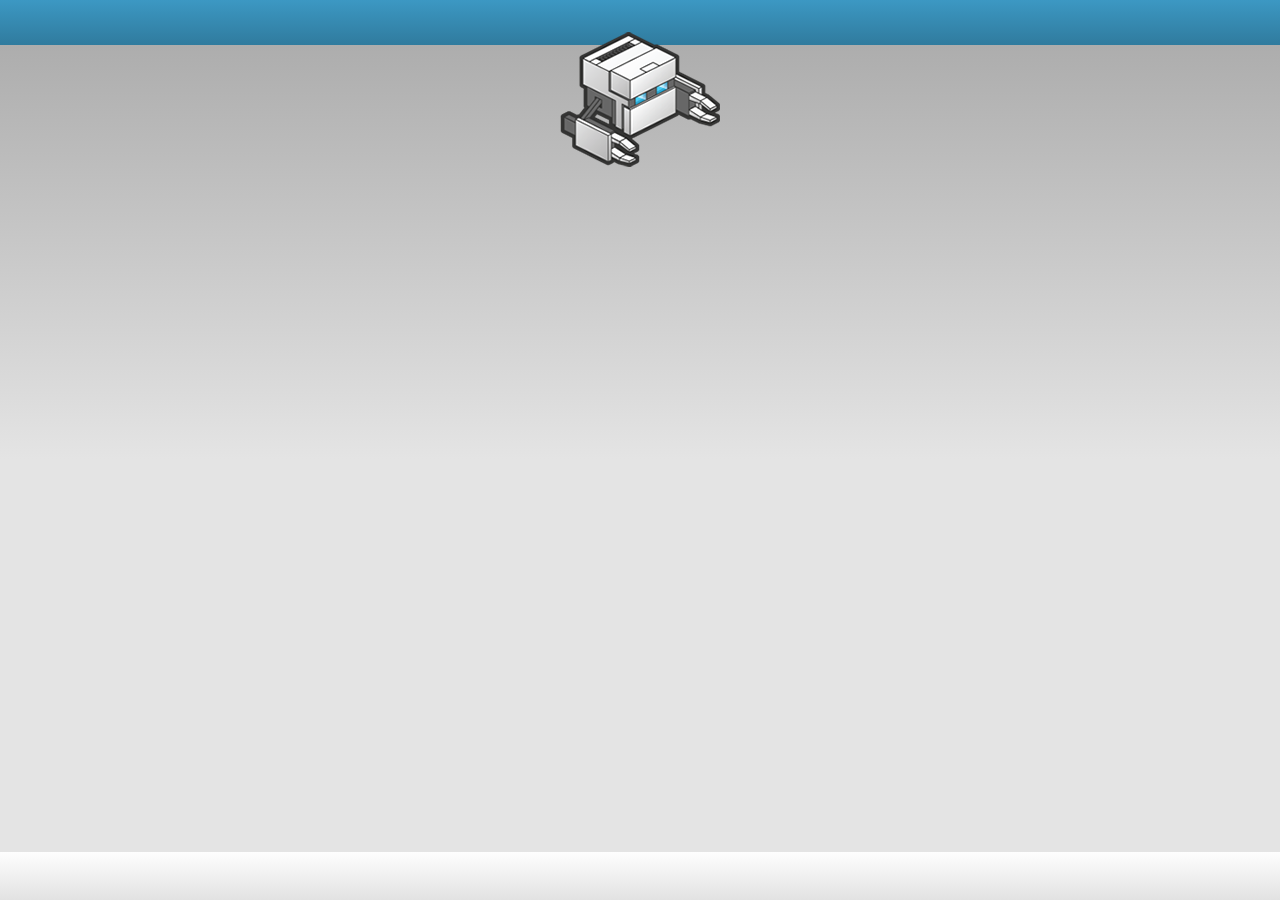
==== lista.html @ 53eb5446 "lista1" ====
<!DOCTYPE html>
<html>
<head>
<meta http-equiv="Content-Type" content="text/html; charset=utf-8">
<meta name="viewport" content="width=device-width, initial-scale=1.0, user-scalable=0, minimum-scale=1.0, maximum-scale=1.0">
<meta name="apple-mobile-web-app-capable" content="yes">
<meta name="apple-mobile-web-app-status-bar-style" content="black">
<title>Demo Iscroll con Refresco</title>

<script type="text/javascript" src="js/cordova.js"></script>
<script type="text/javascript" src="js/iscroll.js"></script>
<script type="text/javascript" src="js/index.js"></script>

<link rel="stylesheet" href="css/index.css">

</head>
<body>

<div id="header"><img id="logo" src="img/logo.png"/></div>

<div id="wrapper">
	<div id="scroller">
		<div id="pullDown">
			<span class="pullDownIcon"></span><span class="pullDownLabel">Arrastra hacia abajo...</span>
		</div>
		<ul id="thelist">
			<li>Fila 1</li>
			<li>Fila 2</li>
			<li>Fila 3</li>
			<li>Fila 4</li>
			<li>Fila 5</li>
			<li>Fila 6</li>
			<li>Fila 7</li>
			<li>Fila 8</li>
			<li>Fila 9</li>
			<li>Fila 10</li>
			<li>Fila 11</li>
			<li>Fila 12</li>
			<li>Fila 13</li>
			<li>Fila 14</li>
			<li>Fila 15</li>
			<li>Fila 16</li>
			<li>Fila 17</li>
			<li>Fila 18</li>
			<li>Fila 19</li>
			<li>Fila 20</li>
			<li>Fila 21</li>
			<li>Fila 22</li>
			<li>Fila 23</li>
			<li>Fila 24</li>
			<li>Fila 25</li>
			<li>Fila 26</li>
			<li>Fila 27</li>
			<li>Fila 28</li>
			<li>Fila 29</li>
			<li>Fila 30</li>
			<li>Fila 31</li>
			<li>Fila 32</li>
			<li>Fila 33</li>
			<li>Fila 34</li>
			<li>Fila 35</li>
			<li>Fila 36</li>
			<li>Fila 37</li>
			<li>Fila 38</li>
			<li>Fila 39</li>
			<li>Fila 40</li>
		</ul>
		<div id="pullUp">
			<span class="pullUpIcon"></span><span class="pullUpLabel">Arrastra hacia arriba...</span>
		</div>
	</div>
</div>

<div id="footer"></div>

</body>
</html>
---- css/index.css ----
/*
 * Licensed to the Apache Software Foundation (ASF) under one
 * or more contributor license agreements.  See the NOTICE file
 * distributed with this work for additional information
 * regarding copyright ownership.  The ASF licenses this file
 * to you under the Apache License, Version 2.0 (the
 * "License"); you may not use this file except in compliance
 * with the License.  You may obtain a copy of the License at
 *
 * http://www.apache.org/licenses/LICENSE-2.0
 *
 * Unless required by applicable law or agreed to in writing,
 * software distributed under the License is distributed on an
 * "AS IS" BASIS, WITHOUT WARRANTIES OR CONDITIONS OF ANY
 * KIND, either express or implied.  See the License for the
 * specific language governing permissions and limitations
 * under the License.
 */
* {
    -webkit-tap-highlight-color: rgba(0,0,0,0); /* make transparent link selection, adjust last value opacity 0 to 1.0 */
}

body {
    -webkit-touch-callout: none;                /* prevent callout to copy image, etc when tap to hold */
    -webkit-text-size-adjust: none;             /* prevent webkit from resizing text to fit */
    -webkit-user-select: none;                  /* prevent copy paste, to allow, change 'none' to 'text' */
    background-color:#E4E4E4;
    background-image:linear-gradient(top, #A7A7A7 0%, #E4E4E4 51%);
    background-image:-webkit-linear-gradient(top, #A7A7A7 0%, #E4E4E4 51%);
    background-image:-ms-linear-gradient(top, #A7A7A7 0%, #E4E4E4 51%);
    background-image:-webkit-gradient(
        linear,
        left top,
        left bottom,
        color-stop(0, #A7A7A7),
        color-stop(0.51, #E4E4E4)
    );
    background-attachment:fixed;
    font-family:'HelveticaNeue-Light', 'HelveticaNeue', Helvetica, Arial, sans-serif;
    font-size:20px;
    height:100%;
    margin:0px;
    padding:0px;
    text-transform:uppercase;
    width:100%;
}

/* Portrait layout (default) */
.app {
    background:url(../img/logo.png) no-repeat center top; /* 170px x 200px */
    position:absolute;             /* position in the center of the screen */
    left:50%;
    top:50%;
    height:50px;                   /* text area height */
    width:325px;                   /* text area width */
    text-align:center;
    padding:180px 0px 0px 0px;     /* image height is 200px (bottom 20px are overlapped with text) */
    margin:-115px 0px 0px -112px;  /* offset vertical: half of image height and text area height */
                                   /* offset horizontal: half of text area width */
}

/* Landscape layout (with min-width) */
@media screen and (min-aspect-ratio: 1/1) and (min-width:400px) {
    .app {
        background-position:left center;
        padding:75px 0px 75px 170px;  /* padding-top + padding-bottom + text area = image height */
        margin:-90px 0px 0px -198px;  /* offset vertical: half of image height */
                                      /* offset horizontal: half of image width and text area width */
    }
}

h1 {
    font-size:30px;
    font-weight:normal;
    margin:0px;
    overflow:visible;
    padding:0px;
    text-align:center;
}

.event {
    border-radius:4px;
    -webkit-border-radius:4px;
    color:#FFFFFF;
    font-size:20px;
    margin:0px 30px;
    padding:2px 0px;
}

.event.listening {
    background-color:#333333;
    display:block;
}

.event.received {
    background-color:#4B946A;
    display:none;
}

@keyframes fade {
    from { opacity: 1.0; }
    50% { opacity: 0.4; }
    to { opacity: 1.0; }
}
 
@-webkit-keyframes fade {
    from { opacity: 1.0; }
    50% { opacity: 0.4; }
    to { opacity: 1.0; }
}
 
.blink {
    animation:fade 3000ms infinite;
    -webkit-animation:fade 3000ms infinite;
}
#header {
	position:absolute;
	top:0; left:0;
	width:100%;
	height:45px;
	line-height:45px;
	background: rgba(60,152,195,1);
	background: -moz-linear-gradient(top, rgba(60,152,195,1) 0%, rgba(48,123,158,1) 100%);
	background: -webkit-gradient(left top, left bottom, color-stop(0%, rgba(60,152,195,1)), color-stop(100%, rgba(48,123,158,1)));
	background: -webkit-linear-gradient(top, rgba(60,152,195,1) 0%, rgba(48,123,158,1) 100%);
	background: -o-linear-gradient(top, rgba(60,152,195,1) 0%, rgba(48,123,158,1) 100%);
	background: -ms-linear-gradient(top, rgba(60,152,195,1) 0%, rgba(48,123,158,1) 100%);
	background: linear-gradient(to bottom, rgba(60,152,195,1) 0%, rgba(48,123,158,1) 100%);
	filter: progid:DXImageTransform.Microsoft.gradient( startColorstr='#3c98c3', endColorstr='#307b9e', GradientType=0 );
	padding:0;
	color:#eee;
	font-size:20px;
	text-align:center
}

#footer {
	position:absolute;
	bottom:0; left:0;
	width:100%;
	height:48px;
	background: rgba(254,254,254,1);
	background: -moz-linear-gradient(top, rgba(254,254,254,1) 0%, rgba(226,226,226,1) 100%);
	background: -webkit-gradient(left top, left bottom, color-stop(0%, rgba(254,254,254,1)), color-stop(100%, rgba(226,226,226,1)));
	background: -webkit-linear-gradient(top, rgba(254,254,254,1) 0%, rgba(226,226,226,1) 100%);
	background: -o-linear-gradient(top, rgba(254,254,254,1) 0%, rgba(226,226,226,1) 100%);
	background: -ms-linear-gradient(top, rgba(254,254,254,1) 0%, rgba(226,226,226,1) 100%);
	background: linear-gradient(to bottom, rgba(254,254,254,1) 0%, rgba(226,226,226,1) 100%);
	filter: progid:DXImageTransform.Microsoft.gradient( startColorstr='#fefefe', endColorstr='#e2e2e2', GradientType=0 );
	padding:0
}

#wrapper {
	position:absolute; z-index:1;
	top:45px; bottom:48px; left:-9999px;
	width:100%;
	background:#aaa;
	background-image:url('../img/fondo.jpg');
	overflow:auto
}

#scroller {
	position:absolute; z-index:1;
/*	-webkit-touch-callout:none;*/
	-webkit-tap-highlight-color:rgba(0,0,0,0);
	width:100%;
	padding:0
}

#scroller ul {
	list-style:none;
	padding:0;
	margin:0;
	width:100%;
	text-align:left
}

#scroller li {
	padding:0 10px;
	height:40px;
	line-height:40px;
	border-bottom:1px solid #ccc;
	border-top:1px solid #fff;
	background-color:#fafafa;
	font-size:14px
}

#myFrame {
	position:absolute;
	top:0; 
	left:0
}

#pullDown, #pullUp {
	background:#fff;
	height:40px;
	line-height:40px;
	padding:5px 10px;
	border-bottom:1px solid #ccc;
	font-weight:bold;
	font-size:14px;
	color:#888
}

#pullDown .pullDownIcon, #pullUp .pullUpIcon  {
	display:block; float:left;
	width:40px; height:40px;
	background:url(../img/pull-icon@2x.png) 0 0 no-repeat;
	-webkit-background-size:40px 80px; background-size:40px 80px;
	-webkit-transition-property:-webkit-transform;
	-webkit-transition-duration:250ms
}

#pullDown .pullDownIcon {
	-webkit-transform:rotate(0deg) translateZ(0);
}

#pullUp .pullUpIcon  {
	-webkit-transform:rotate(-180deg) translateZ(0);
}

#pullDown.flip .pullDownIcon {
	-webkit-transform:rotate(-180deg) translateZ(0);
}

#pullUp.flip .pullUpIcon {
	-webkit-transform:rotate(0deg) translateZ(0);
}

#pullDown.loading .pullDownIcon, #pullUp.loading .pullUpIcon {
	background-position:0 100%;
	-webkit-transform:rotate(0deg) translateZ(0);
	-webkit-transition-duration:0ms;
	-webkit-animation-name:loading;
	-webkit-animation-duration:2s;
	-webkit-animation-iteration-count:infinite;
	-webkit-animation-timing-function:linear
}

@-webkit-keyframes loading {
	from { -webkit-transform:rotate(0deg) translateZ(0); }
	to { -webkit-transform:rotate(360deg) translateZ(0); }
}
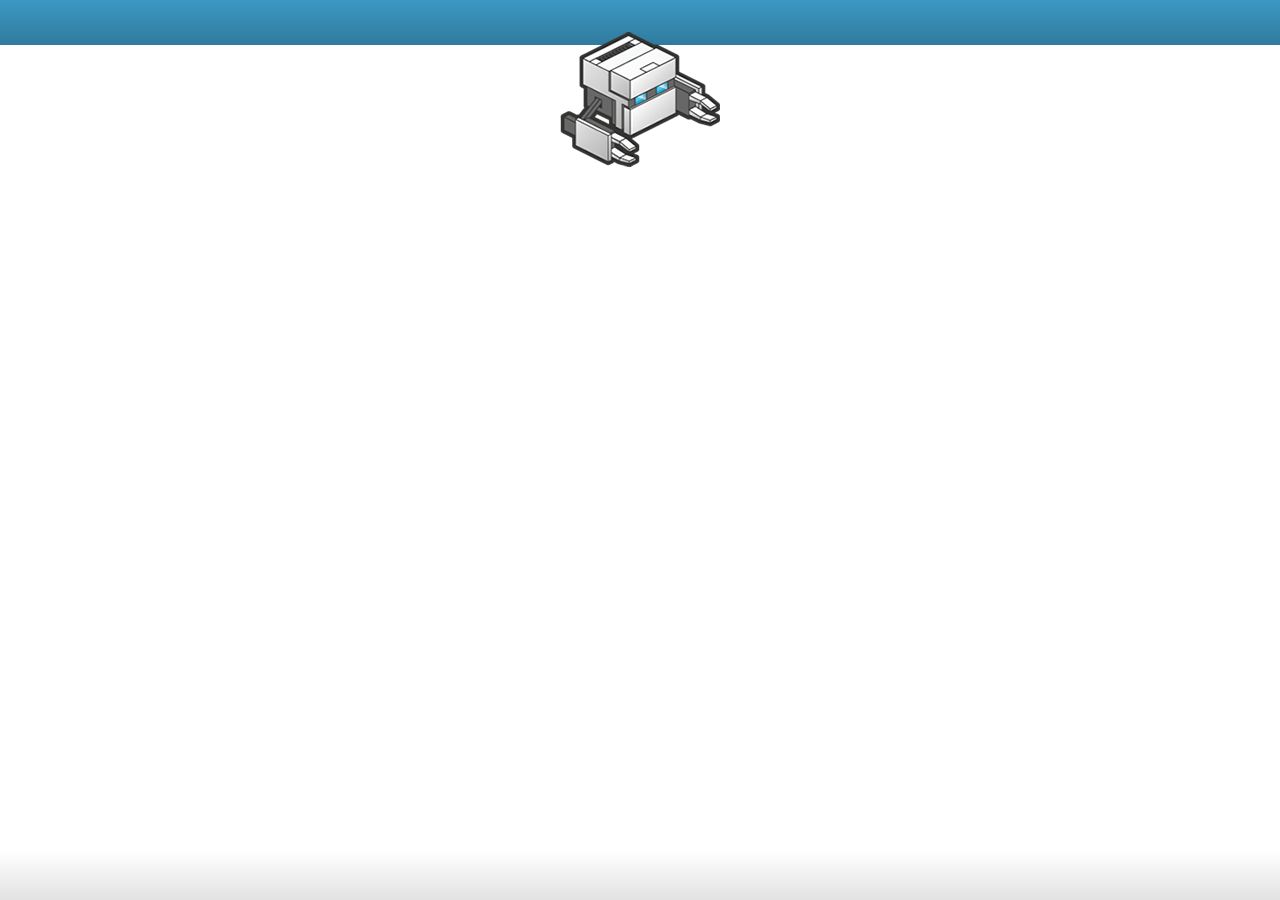
==== commit e687474f: "Problema con Listas" ====
--- a/lista.html
+++ b/lista.html
@@ -7,11 +7,11 @@
 <meta name="apple-mobile-web-app-status-bar-style" content="black">
 <title>Demo Iscroll con Refresco</title>
 
-<script type="text/javascript" src="js/cordova.js"></script>
+<script type="text/javascript" src="cordova.js"></script>
 <script type="text/javascript" src="js/iscroll.js"></script>
-<script type="text/javascript" src="js/index.js"></script>
+<script type="text/javascript" src="js/lista.js"></script>
 
-<link rel="stylesheet" href="css/index.css">
+<link rel="stylesheet" type="text/css" href="css/lista.css" />
 
 </head>
 <body>
@@ -24,7 +24,7 @@
 			<span class="pullDownIcon"></span><span class="pullDownLabel">Arrastra hacia abajo...</span>
 		</div>
 		<ul id="thelist">
-			<li>Fila 1</li>
+			<li><a href="cars.html">Fila 1 </a></li>
 			<li>Fila 2</li>
 			<li>Fila 3</li>
 			<li>Fila 4</li>
--- a/css/lista.css
+++ b/css/lista.css
@@ -0,0 +1,126 @@
+#header {
+	position:absolute;
+	top:0; left:0;
+	width:100%;
+	height:45px;
+	line-height:45px;
+	background: rgba(60,152,195,1);
+	background: -moz-linear-gradient(top, rgba(60,152,195,1) 0%, rgba(48,123,158,1) 100%);
+	background: -webkit-gradient(left top, left bottom, color-stop(0%, rgba(60,152,195,1)), color-stop(100%, rgba(48,123,158,1)));
+	background: -webkit-linear-gradient(top, rgba(60,152,195,1) 0%, rgba(48,123,158,1) 100%);
+	background: -o-linear-gradient(top, rgba(60,152,195,1) 0%, rgba(48,123,158,1) 100%);
+	background: -ms-linear-gradient(top, rgba(60,152,195,1) 0%, rgba(48,123,158,1) 100%);
+	background: linear-gradient(to bottom, rgba(60,152,195,1) 0%, rgba(48,123,158,1) 100%);
+	filter: progid:DXImageTransform.Microsoft.gradient( startColorstr='#3c98c3', endColorstr='#307b9e', GradientType=0 );
+	padding:0;
+	color:#eee;
+	font-size:20px;
+	text-align:center
+}
+
+#footer {
+	position:absolute;
+	bottom:0; left:0;
+	width:100%;
+	height:48px;
+	background: rgba(254,254,254,1);
+	background: -moz-linear-gradient(top, rgba(254,254,254,1) 0%, rgba(226,226,226,1) 100%);
+	background: -webkit-gradient(left top, left bottom, color-stop(0%, rgba(254,254,254,1)), color-stop(100%, rgba(226,226,226,1)));
+	background: -webkit-linear-gradient(top, rgba(254,254,254,1) 0%, rgba(226,226,226,1) 100%);
+	background: -o-linear-gradient(top, rgba(254,254,254,1) 0%, rgba(226,226,226,1) 100%);
+	background: -ms-linear-gradient(top, rgba(254,254,254,1) 0%, rgba(226,226,226,1) 100%);
+	background: linear-gradient(to bottom, rgba(254,254,254,1) 0%, rgba(226,226,226,1) 100%);
+	filter: progid:DXImageTransform.Microsoft.gradient( startColorstr='#fefefe', endColorstr='#e2e2e2', GradientType=0 );
+	padding:0
+}
+
+#wrapper {
+	position:absolute; z-index:1;
+	top:45px; bottom:48px; left:-9999px;
+	width:100%;
+	background:#aaa;
+	background-image:url('../img/fondo.jpg');
+	overflow:auto
+}
+#scroller {
+	position:absolute; z-index:1;
+/*	-webkit-touch-callout:none;*/
+	-webkit-tap-highlight-color:rgba(0,0,0,0);
+	width:100%;
+	padding:0
+}
+
+#scroller ul {
+	list-style:none;
+	padding:0;
+	margin:0;
+	width:100%;
+	text-align:left
+}
+
+#scroller li {
+	padding:0 10px;
+	height:40px;
+	line-height:40px;
+	border-bottom:1px solid #ccc;
+	border-top:1px solid #fff;
+	background-color:#fafafa;
+	font-size:14px
+}
+
+#myFrame {
+	position:absolute;
+	top:0; 
+	left:0
+}
+
+#pullDown, #pullUp {
+	background:#fff;
+	height:40px;
+	line-height:40px;
+	padding:5px 10px;
+	border-bottom:1px solid #ccc;
+	font-weight:bold;
+	font-size:14px;
+	color:#888
+}
+
+#pullDown .pullDownIcon, #pullUp .pullUpIcon  {
+	display:block; float:left;
+	width:40px; height:40px;
+	background:url(../img/pull-icon@2x.png) 0 0 no-repeat;
+	-webkit-background-size:40px 80px; background-size:40px 80px;
+	-webkit-transition-property:-webkit-transform;
+	-webkit-transition-duration:250ms
+}
+
+#pullDown .pullDownIcon {
+	-webkit-transform:rotate(0deg) translateZ(0);
+}
+
+#pullUp .pullUpIcon  {
+	-webkit-transform:rotate(-180deg) translateZ(0);
+}
+
+#pullDown.flip .pullDownIcon {
+	-webkit-transform:rotate(-180deg) translateZ(0);
+}
+
+#pullUp.flip .pullUpIcon {
+	-webkit-transform:rotate(0deg) translateZ(0);
+}
+
+#pullDown.loading .pullDownIcon, #pullUp.loading .pullUpIcon {
+	background-position:0 100%;
+	-webkit-transform:rotate(0deg) translateZ(0);
+	-webkit-transition-duration:0ms;
+	-webkit-animation-name:loading;
+	-webkit-animation-duration:2s;
+	-webkit-animation-iteration-count:infinite;
+	-webkit-animation-timing-function:linear
+}
+
+@-webkit-keyframes loading {
+	from { -webkit-transform:rotate(0deg) translateZ(0); }
+	to { -webkit-transform:rotate(360deg) translateZ(0); }
+}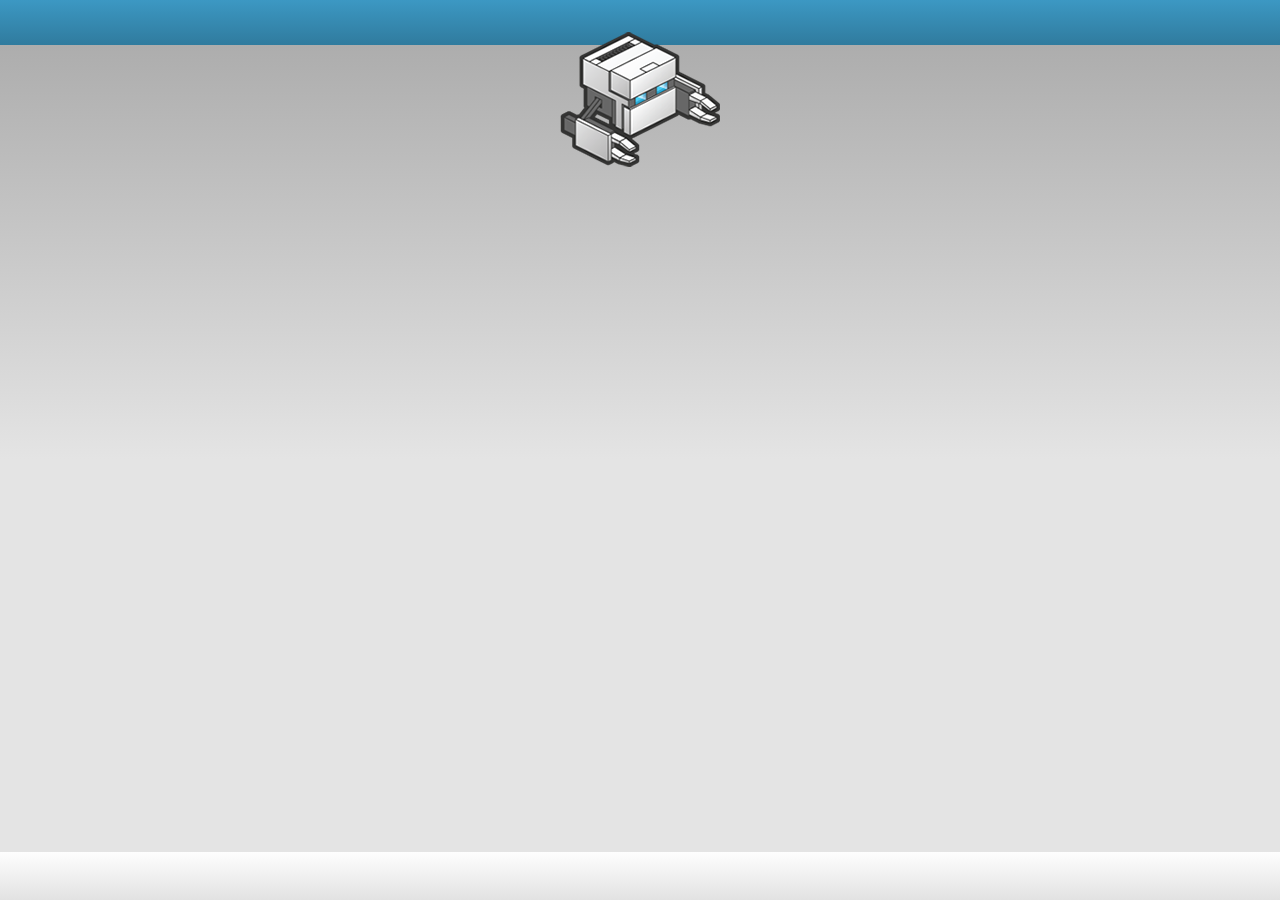
==== commit 943c0146: "sin menu y funciona" ====
--- a/lista.html
+++ b/lista.html
@@ -7,11 +7,11 @@
 <meta name="apple-mobile-web-app-status-bar-style" content="black">
 <title>Demo Iscroll con Refresco</title>
 
-<script type="text/javascript" src="cordova.js"></script>
+<script type="text/javascript" src="js/cordova.js"></script>
 <script type="text/javascript" src="js/iscroll.js"></script>
-<script type="text/javascript" src="js/lista.js"></script>
+<script type="text/javascript" src="js/index.js"></script>
 
-<link rel="stylesheet" type="text/css" href="css/lista.css" />
+<link rel="stylesheet" href="css/index.css">
 
 </head>
 <body>
--- a/css/index.css
+++ b/css/index.css
@@ -0,0 +1,242 @@
+/*
+ * Licensed to the Apache Software Foundation (ASF) under one
+ * or more contributor license agreements.  See the NOTICE file
+ * distributed with this work for additional information
+ * regarding copyright ownership.  The ASF licenses this file
+ * to you under the Apache License, Version 2.0 (the
+ * "License"); you may not use this file except in compliance
+ * with the License.  You may obtain a copy of the License at
+ *
+ * http://www.apache.org/licenses/LICENSE-2.0
+ *
+ * Unless required by applicable law or agreed to in writing,
+ * software distributed under the License is distributed on an
+ * "AS IS" BASIS, WITHOUT WARRANTIES OR CONDITIONS OF ANY
+ * KIND, either express or implied.  See the License for the
+ * specific language governing permissions and limitations
+ * under the License.
+ */
+* {
+    -webkit-tap-highlight-color: rgba(0,0,0,0); /* make transparent link selection, adjust last value opacity 0 to 1.0 */
+}
+
+body {
+    -webkit-touch-callout: none;                /* prevent callout to copy image, etc when tap to hold */
+    -webkit-text-size-adjust: none;             /* prevent webkit from resizing text to fit */
+    -webkit-user-select: none;                  /* prevent copy paste, to allow, change 'none' to 'text' */
+    background-color:#E4E4E4;
+    background-image:linear-gradient(top, #A7A7A7 0%, #E4E4E4 51%);
+    background-image:-webkit-linear-gradient(top, #A7A7A7 0%, #E4E4E4 51%);
+    background-image:-ms-linear-gradient(top, #A7A7A7 0%, #E4E4E4 51%);
+    background-image:-webkit-gradient(
+        linear,
+        left top,
+        left bottom,
+        color-stop(0, #A7A7A7),
+        color-stop(0.51, #E4E4E4)
+    );
+    background-attachment:fixed;
+    font-family:'HelveticaNeue-Light', 'HelveticaNeue', Helvetica, Arial, sans-serif;
+    font-size:20px;
+    height:100%;
+    margin:0px;
+    padding:0px;
+    text-transform:uppercase;
+    width:100%;
+}
+
+/* Portrait layout (default) */
+.app {
+    background:url(../img/logo.png) no-repeat center top; /* 170px x 200px */
+    position:absolute;             /* position in the center of the screen */
+    left:50%;
+    top:50%;
+    height:50px;                   /* text area height */
+    width:325px;                   /* text area width */
+    text-align:center;
+    padding:180px 0px 0px 0px;     /* image height is 200px (bottom 20px are overlapped with text) */
+    margin:-115px 0px 0px -112px;  /* offset vertical: half of image height and text area height */
+                                   /* offset horizontal: half of text area width */
+}
+
+/* Landscape layout (with min-width) */
+@media screen and (min-aspect-ratio: 1/1) and (min-width:400px) {
+    .app {
+        background-position:left center;
+        padding:75px 0px 75px 170px;  /* padding-top + padding-bottom + text area = image height */
+        margin:-90px 0px 0px -198px;  /* offset vertical: half of image height */
+                                      /* offset horizontal: half of image width and text area width */
+    }
+}
+
+h1 {
+    font-size:30px;
+    font-weight:normal;
+    margin:0px;
+    overflow:visible;
+    padding:0px;
+    text-align:center;
+}
+
+.event {
+    border-radius:4px;
+    -webkit-border-radius:4px;
+    color:#FFFFFF;
+    font-size:20px;
+    margin:0px 30px;
+    padding:2px 0px;
+}
+
+.event.listening {
+    background-color:#333333;
+    display:block;
+}
+
+.event.received {
+    background-color:#4B946A;
+    display:none;
+}
+
+@keyframes fade {
+    from { opacity: 1.0; }
+    50% { opacity: 0.4; }
+    to { opacity: 1.0; }
+}
+ 
+@-webkit-keyframes fade {
+    from { opacity: 1.0; }
+    50% { opacity: 0.4; }
+    to { opacity: 1.0; }
+}
+ 
+.blink {
+    animation:fade 3000ms infinite;
+    -webkit-animation:fade 3000ms infinite;
+}
+#header {
+	position:absolute;
+	top:0; left:0;
+	width:100%;
+	height:45px;
+	line-height:45px;
+	background: rgba(60,152,195,1);
+	background: -moz-linear-gradient(top, rgba(60,152,195,1) 0%, rgba(48,123,158,1) 100%);
+	background: -webkit-gradient(left top, left bottom, color-stop(0%, rgba(60,152,195,1)), color-stop(100%, rgba(48,123,158,1)));
+	background: -webkit-linear-gradient(top, rgba(60,152,195,1) 0%, rgba(48,123,158,1) 100%);
+	background: -o-linear-gradient(top, rgba(60,152,195,1) 0%, rgba(48,123,158,1) 100%);
+	background: -ms-linear-gradient(top, rgba(60,152,195,1) 0%, rgba(48,123,158,1) 100%);
+	background: linear-gradient(to bottom, rgba(60,152,195,1) 0%, rgba(48,123,158,1) 100%);
+	filter: progid:DXImageTransform.Microsoft.gradient( startColorstr='#3c98c3', endColorstr='#307b9e', GradientType=0 );
+	padding:0;
+	color:#eee;
+	font-size:20px;
+	text-align:center
+}
+
+#footer {
+	position:absolute;
+	bottom:0; left:0;
+	width:100%;
+	height:48px;
+	background: rgba(254,254,254,1);
+	background: -moz-linear-gradient(top, rgba(254,254,254,1) 0%, rgba(226,226,226,1) 100%);
+	background: -webkit-gradient(left top, left bottom, color-stop(0%, rgba(254,254,254,1)), color-stop(100%, rgba(226,226,226,1)));
+	background: -webkit-linear-gradient(top, rgba(254,254,254,1) 0%, rgba(226,226,226,1) 100%);
+	background: -o-linear-gradient(top, rgba(254,254,254,1) 0%, rgba(226,226,226,1) 100%);
+	background: -ms-linear-gradient(top, rgba(254,254,254,1) 0%, rgba(226,226,226,1) 100%);
+	background: linear-gradient(to bottom, rgba(254,254,254,1) 0%, rgba(226,226,226,1) 100%);
+	filter: progid:DXImageTransform.Microsoft.gradient( startColorstr='#fefefe', endColorstr='#e2e2e2', GradientType=0 );
+	padding:0
+}
+
+#wrapper {
+	position:absolute; z-index:1;
+	top:45px; bottom:48px; left:-9999px;
+	width:100%;
+	background:#aaa;
+	background-image:url('../img/fondo.jpg');
+	overflow:auto
+}
+
+#scroller {
+	position:absolute; z-index:1;
+/*	-webkit-touch-callout:none;*/
+	-webkit-tap-highlight-color:rgba(0,0,0,0);
+	width:100%;
+	padding:0
+}
+
+#scroller ul {
+	list-style:none;
+	padding:0;
+	margin:0;
+	width:100%;
+	text-align:left
+}
+
+#scroller li {
+	padding:0 10px;
+	height:40px;
+	line-height:40px;
+	border-bottom:1px solid #ccc;
+	border-top:1px solid #fff;
+	background-color:#fafafa;
+	font-size:14px
+}
+
+#myFrame {
+	position:absolute;
+	top:0; 
+	left:0
+}
+
+#pullDown, #pullUp {
+	background:#fff;
+	height:40px;
+	line-height:40px;
+	padding:5px 10px;
+	border-bottom:1px solid #ccc;
+	font-weight:bold;
+	font-size:14px;
+	color:#888
+}
+
+#pullDown .pullDownIcon, #pullUp .pullUpIcon  {
+	display:block; float:left;
+	width:40px; height:40px;
+	background:url(../img/pull-icon@2x.png) 0 0 no-repeat;
+	-webkit-background-size:40px 80px; background-size:40px 80px;
+	-webkit-transition-property:-webkit-transform;
+	-webkit-transition-duration:250ms
+}
+
+#pullDown .pullDownIcon {
+	-webkit-transform:rotate(0deg) translateZ(0);
+}
+
+#pullUp .pullUpIcon  {
+	-webkit-transform:rotate(-180deg) translateZ(0);
+}
+
+#pullDown.flip .pullDownIcon {
+	-webkit-transform:rotate(-180deg) translateZ(0);
+}
+
+#pullUp.flip .pullUpIcon {
+	-webkit-transform:rotate(0deg) translateZ(0);
+}
+
+#pullDown.loading .pullDownIcon, #pullUp.loading .pullUpIcon {
+	background-position:0 100%;
+	-webkit-transform:rotate(0deg) translateZ(0);
+	-webkit-transition-duration:0ms;
+	-webkit-animation-name:loading;
+	-webkit-animation-duration:2s;
+	-webkit-animation-iteration-count:infinite;
+	-webkit-animation-timing-function:linear
+}
+
+@-webkit-keyframes loading {
+	from { -webkit-transform:rotate(0deg) translateZ(0); }
+	to { -webkit-transform:rotate(360deg) translateZ(0); }
+}
